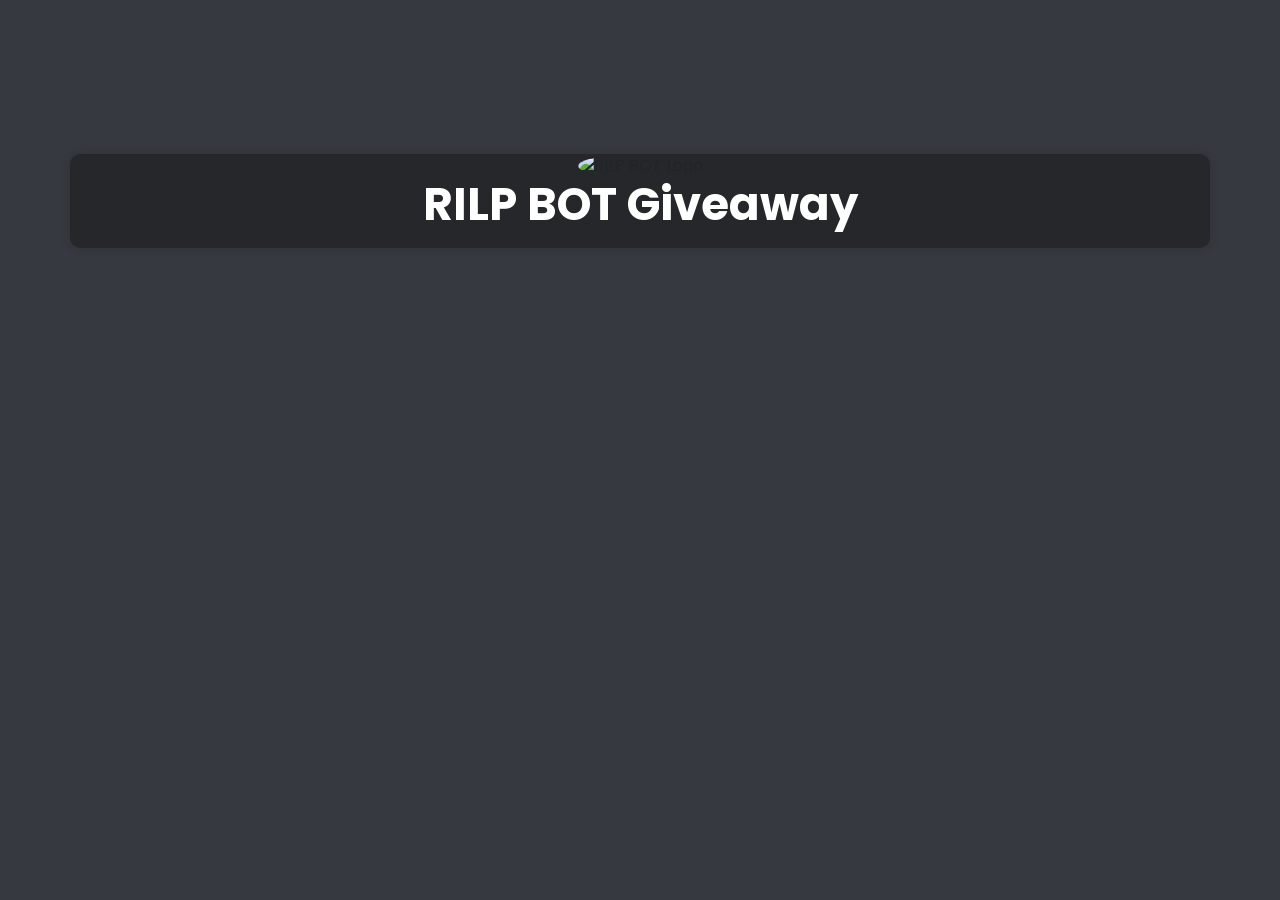
==== index.html @ e279db39 "Rename timer.html to index.html" ====
<!DOCTYPE html>
<html lang="en">
    <head>
        <meta charset="UTF-8">
        <meta name="viewport" content="width=device-width, initial-scale=1.0">
        <meta name="theme-color" content="#cb3837">
        <meta name="description"
            content="An all in one bot that helps you with moderation, announcement, invite tracking, logging, auto-moderation, and many more.">
        <meta name="keywords" content="Discord,Bot,RILP BOT,Website,Discord Bot,Moderation,Invite Tracking,Discord.js,AI,Automoderation">
        <meta property="og:url" content="/">
        <meta property="og:site_name" content="RILP BOT">
        <meta property="og:title" content="RILP BOT">
        <meta property="og:description"
            content="An all in one bot that helps you with moderation, announcement, invite tracking, logging, auto-moderation, and many more.">
        <meta property="og:image" content="assets/rilp bot.jpg">
        <meta property="og:image:type" content="image/png" />
        <meta property="og:image:alt" content="RLIP BOT Icon" />
        <meta property="og:type" content="website" />
        <link rel="icon" type="image/png" href="assets/rilp bot.ico" sizes="any">
        <link rel="apple-touch-icon" href="assets/rilp bot.ico">
        <link href="https://cdn.jsdelivr.net/npm/bootstrap@5.1.3/dist/css/bootstrap.min.css" rel="stylesheet" integrity="sha384-1BmE4kWBq78iYhFldvKuhfTAU6auU8tT94WrHftjDbrCEXSU1oBoqyl2QvZ6jIW3" crossorigin="anonymous">
        <script src="https://cdn.jsdelivr.net/npm/bootstrap@5.1.3/dist/js/bootstrap.bundle.min.js" integrity="sha384-ka7Sk0Gln4gmtz2MlQnikT1wXgYsOg+OMhuP+IlRH9sENBO0LRn5q+8nbTov4+1p" crossorigin="anonymous"></script>
        <title>RILP BOT Timer</title>
        <link rel="stylesheet" type="text/css" href="style.css">
        <link href="https://fonts.googleapis.com/css?family=Poppins:300,400,600,700,800,900&display=swap" 
        rel="stylesheet"
      />
    </head>
    <body>
        <div class="container h-100" style="margin-top: 12%;">
            <div class="row h-100 justify-content-center align-items-center">
                <div class="col-12 text-center displayer">
                <img src="assets/rilp bot.png" class="rounded-circle logo" alt="RILP BOT Logo">
                  <h1>RILP BOT Giveaway</h1>
                  <p class="end-timer" id="ends"></p>
                  <p class="start-date" id="date"></p>
                </div>
            </div>
        </div>
    </body>
</html>
---- style.css ----
body {
  background-color: #36393F !important;
  font-family: 'Poppins', sans-serif !important;
}

.logo {
  width: 20%;
}

.displayer {
  background-color: #16161681;
  box-shadow: 0px 0px 10px 1px rgba(0, 0, 0, .12);
  border-radius: 10px;
}

.displayer h1 {
  color: white;
  font-weight: 700;
  font-size: 5vh;
}

.end-timer {
  color: white;
  font-size: 4vh;
}

.start-date {
  font-size: 2vh;
  color: white;
}
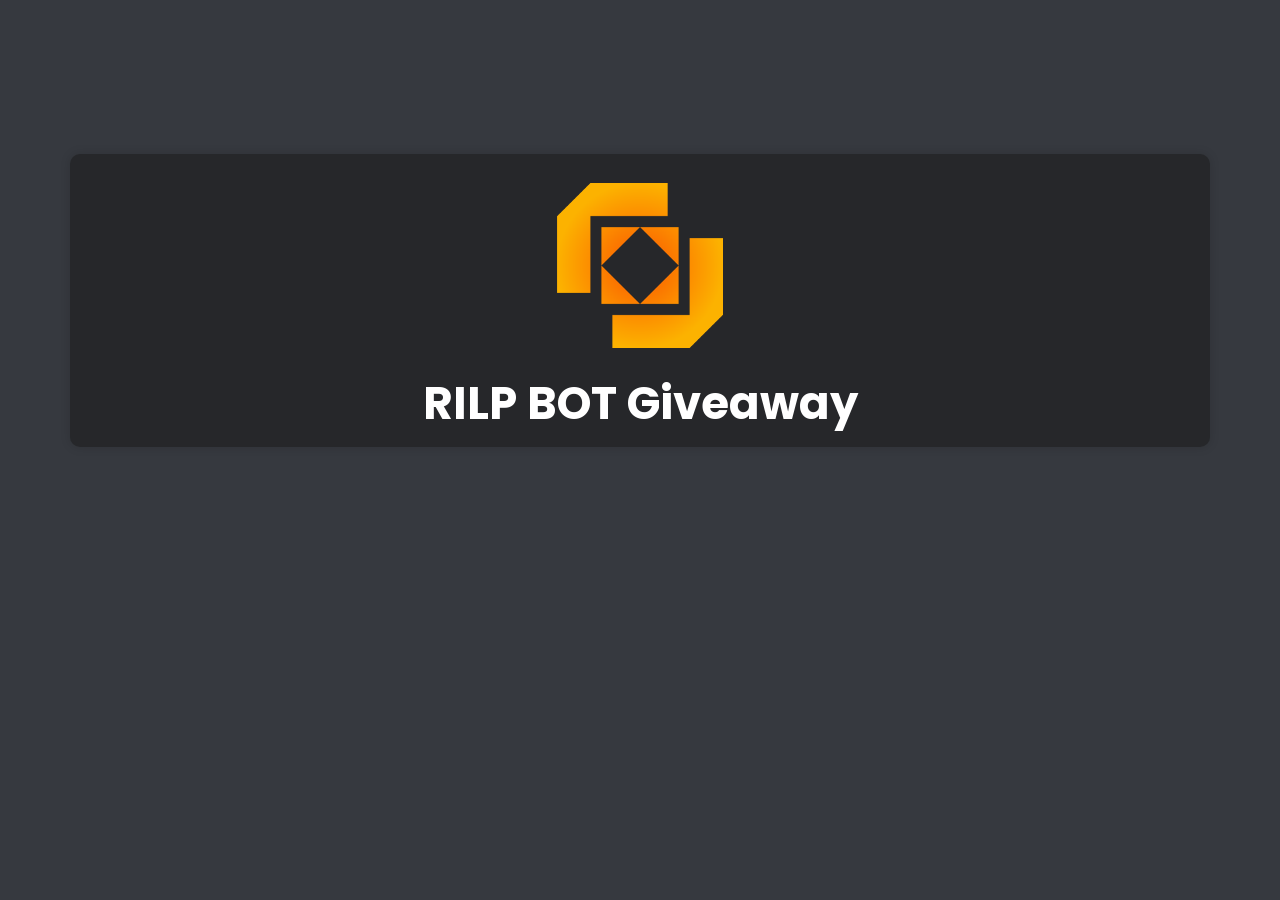
==== commit 483331bf: "Changed the path name" ====
--- a/index.html
+++ b/index.html
@@ -12,12 +12,12 @@
         <meta property="og:title" content="RILP BOT">
         <meta property="og:description"
             content="An all in one bot that helps you with moderation, announcement, invite tracking, logging, auto-moderation, and many more.">
-        <meta property="og:image" content="assets/rilp bot.jpg">
+        <meta property="og:image" content="assets/rilpbot.jpg">
         <meta property="og:image:type" content="image/png" />
         <meta property="og:image:alt" content="RLIP BOT Icon" />
         <meta property="og:type" content="website" />
-        <link rel="icon" type="image/png" href="assets/rilp bot.ico" sizes="any">
-        <link rel="apple-touch-icon" href="assets/rilp bot.ico">
+        <link rel="icon" type="image/png" href="assets/rilpbot.ico" sizes="any">
+        <link rel="apple-touch-icon" href="assets/rilpbot.ico">
         <link href="https://cdn.jsdelivr.net/npm/bootstrap@5.1.3/dist/css/bootstrap.min.css" rel="stylesheet" integrity="sha384-1BmE4kWBq78iYhFldvKuhfTAU6auU8tT94WrHftjDbrCEXSU1oBoqyl2QvZ6jIW3" crossorigin="anonymous">
         <script src="https://cdn.jsdelivr.net/npm/bootstrap@5.1.3/dist/js/bootstrap.bundle.min.js" integrity="sha384-ka7Sk0Gln4gmtz2MlQnikT1wXgYsOg+OMhuP+IlRH9sENBO0LRn5q+8nbTov4+1p" crossorigin="anonymous"></script>
         <title>RILP BOT Timer</title>
@@ -30,7 +30,7 @@
         <div class="container h-100" style="margin-top: 12%;">
             <div class="row h-100 justify-content-center align-items-center">
                 <div class="col-12 text-center displayer">
-                <img src="assets/rilp bot.png" class="rounded-circle logo" alt="RILP BOT Logo">
+                <img src="assets/rilpbot.png" class="rounded-circle logo" alt="RILP BOT Logo">
                   <h1>RILP BOT Giveaway</h1>
                   <p class="end-timer" id="ends"></p>
                   <p class="start-date" id="date"></p>
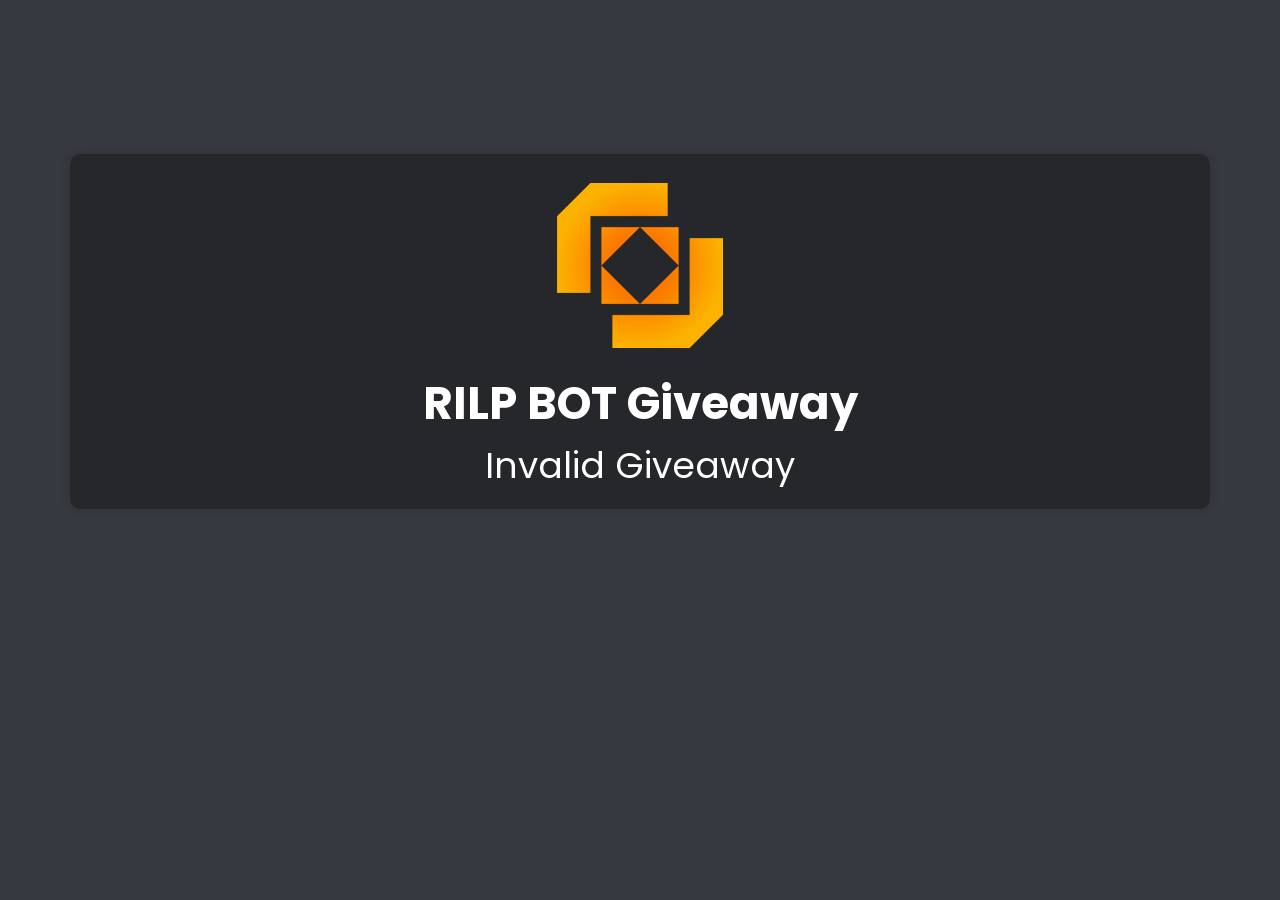
==== commit 560de28e: "Script added" ====
--- a/index.html
+++ b/index.html
@@ -38,4 +38,5 @@
             </div>
         </div>
     </body>
+    <script type="text/javascript" src="script.js"></script>
 </html>
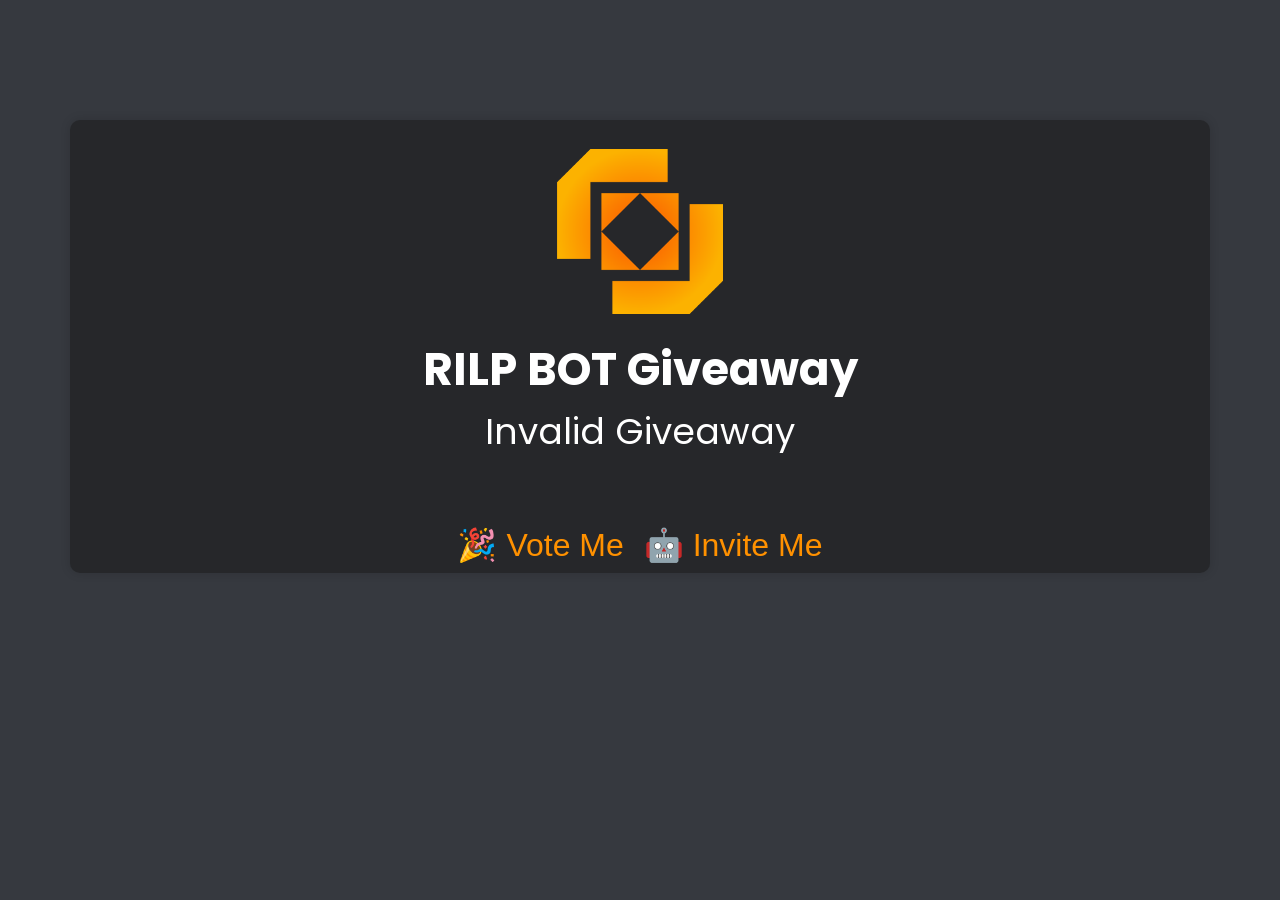
==== commit 2d3ba101: "Change in css" ====
--- a/index.html
+++ b/index.html
@@ -27,13 +27,18 @@
       />
     </head>
     <body>
-        <div class="container h-100" style="margin-top: 12%;">
+        <br/><br/><br/><br/><br/>
+        <div class="container h-100">
             <div class="row h-100 justify-content-center align-items-center">
                 <div class="col-12 text-center displayer">
                 <img src="assets/rilpbot.png" class="rounded-circle logo" alt="RILP BOT Logo">
                   <h1>RILP BOT Giveaway</h1>
                   <p class="end-timer" id="ends"></p>
                   <p class="start-date" id="date"></p>
+                  <div class="links">
+                    <a href="https://top.gg/bot/718501137484873748/vote" style="color: rgb(255, 145, 0); text-decoration: none;"><h2>🎉 Vote Me</h2></a>
+                    <a href="https://rilp-bot.tech/invite" style="color: rgb(255, 145, 0); text-decoration: none;"><h2>🤖 Invite Me</h2></a>
+                  </div>
                 </div>
             </div>
         </div>
--- a/style.css
+++ b/style.css
@@ -27,4 +27,11 @@
 .start-date {
   font-size: 2vh;
   color: white;
+}
+
+.links {
+  margin-top: 6%;
+  display: flex;
+  justify-content: center;
+  gap: 20px;
 }
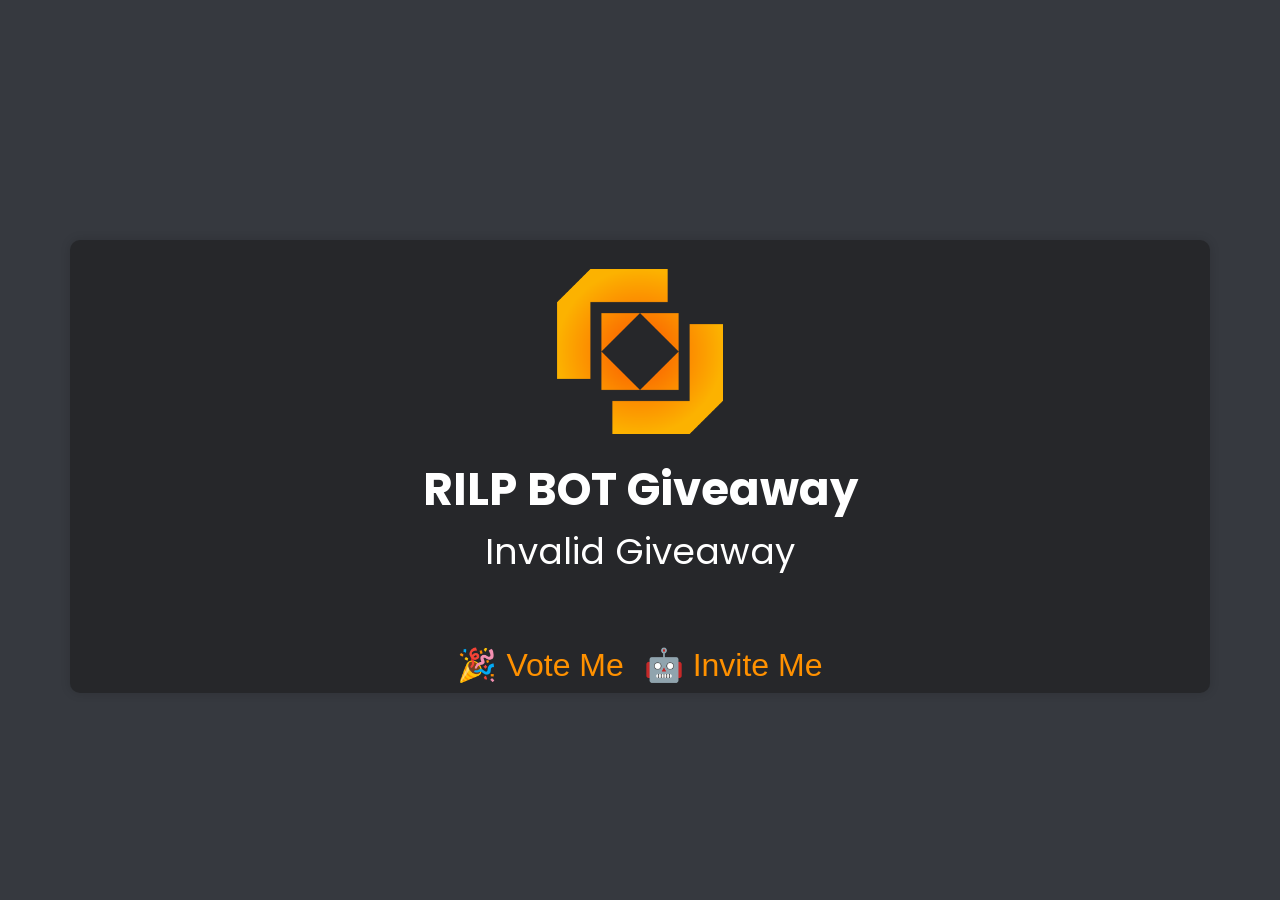
==== commit 15146916: "Update index.html" ====
--- a/index.html
+++ b/index.html
@@ -23,10 +23,24 @@
         <title>RILP BOT Timer</title>
         <link rel="stylesheet" type="text/css" href="style.css">
         <link href="https://fonts.googleapis.com/css?family=Poppins:300,400,600,700,800,900&display=swap" 
-        rel="stylesheet"
-      />
+        rel="stylesheet"/>
+        <script async src="https://pagead2.googlesyndication.com/pagead/js/adsbygoogle.js?client=ca-pub-4202249783271392"
+        crossorigin="anonymous"></script>
     </head>
     <body>
+        <div class="darkarea_ads">
+          <script async src="https://pagead2.googlesyndication.com/pagead/js/adsbygoogle.js?client=ca-pub-4202249783271392"
+          crossorigin="anonymous"></script>
+          <ins class="adsbygoogle"
+             style="display:block"
+             data-ad-client="ca-pub-4202249783271392"
+             data-ad-slot="7979703464"
+             data-ad-format="auto"
+             data-full-width-responsive="true"></ins>
+          <script>
+              (adsbygoogle = window.adsbygoogle || []).push({});
+          </script>
+        </div>
         <br/><br/><br/><br/><br/>
         <div class="container h-100">
             <div class="row h-100 justify-content-center align-items-center">
@@ -44,4 +58,17 @@
         </div>
     </body>
     <script type="text/javascript" src="script.js"></script>
+    <div class="darkarea_ads">
+      <script async src="https://pagead2.googlesyndication.com/pagead/js/adsbygoogle.js?client=ca-pub-4202249783271392"
+      crossorigin="anonymous"></script>
+      <ins class="adsbygoogle"
+         style="display:block"
+         data-ad-client="ca-pub-4202249783271392"
+         data-ad-slot="7979703464"
+         data-ad-format="auto"
+         data-full-width-responsive="true"></ins>
+      <script>
+          (adsbygoogle = window.adsbygoogle || []).push({});
+      </script>
+    </div>
 </html>
--- a/style.css
+++ b/style.css
@@ -34,4 +34,13 @@
   display: flex;
   justify-content: center;
   gap: 20px;
-}+}
+
+.darkarea_ads {
+    height: 5rem;
+    text-align: center;
+    width: 100%;
+    padding-left: 32px;
+    padding-right: 32px;
+    margin-bottom: 40px;
+}
